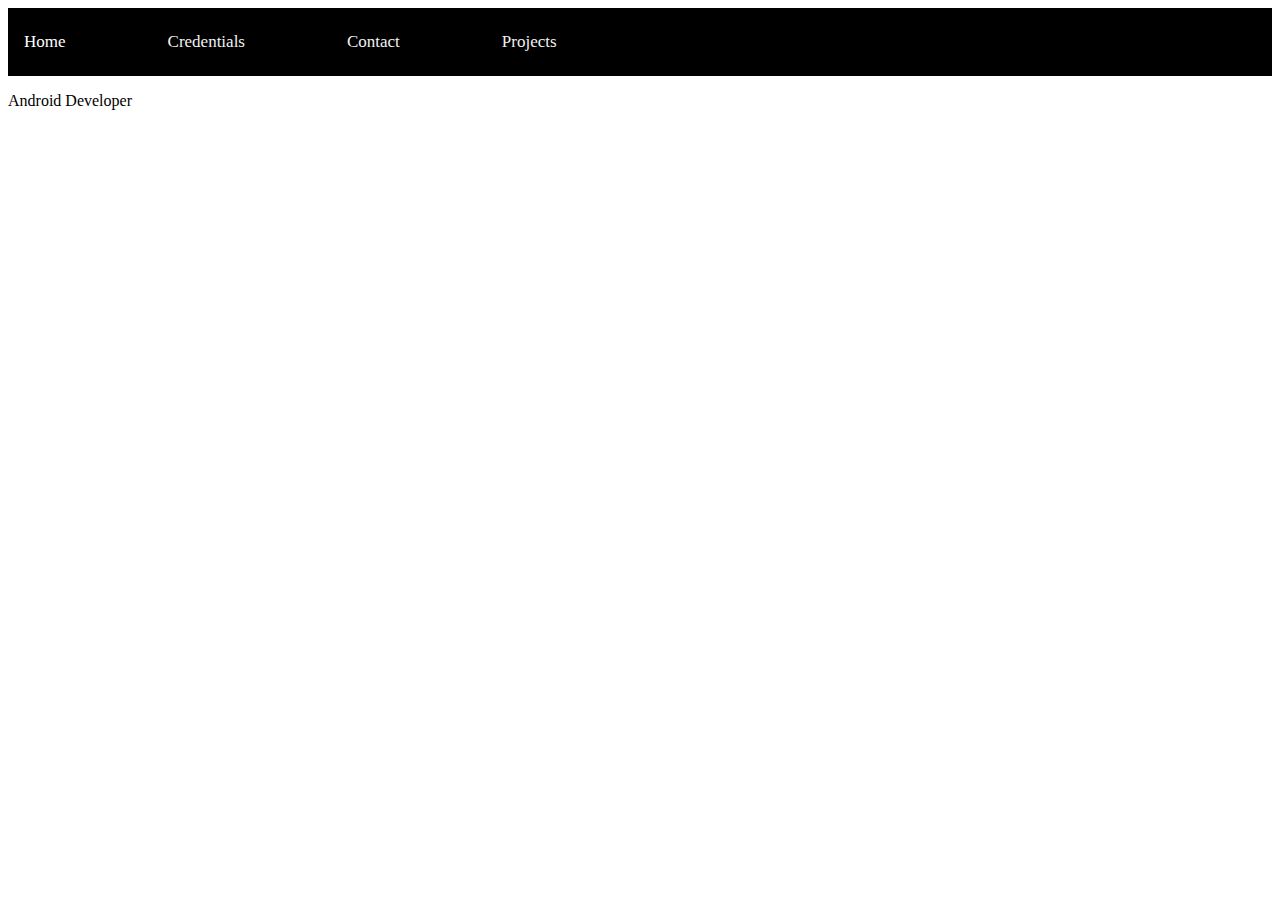
==== projects.html @ f275b1a0 "Add files via upload" ====
<!DOCTYPE html>
<html lang="en">
<head>
    <meta charset="UTF-8">
    <meta name="viewport" content="width=device-width, initial-scale=1.0">
    <link rel="stylesheet" href="projects.css">
    <title>Projects</title>
</head>
<body>

    <div class="navbar">
        <a class="active" href="index.html">Home</a>
        <a href="AboutMe.html">Credentials</a>
        <a href="contact.html">Contact</a>
        <a href="projects.html">Projects</a>
    </div>

    <div class="conatiner">
        <div class="words">
            <p>Android Developer </p>
        </div>
    </div>
    
</body>
</html>
---- projects.css ----
.navbar {
    background-color: black;
    overflow: hidden;
    
}
  

.navbar a {
    float: left;
    color: #f2f2f2;
    text-align: center;
    padding: 24px 16px;
    text-decoration: none;
    font-size: 17px;
    margin-right: 70px;
    
}
  

.navbar a:hover {
    
    background-color: #ddd;
    color: black;
}
  
  
.navbar a.active {
   
    color: white;
}
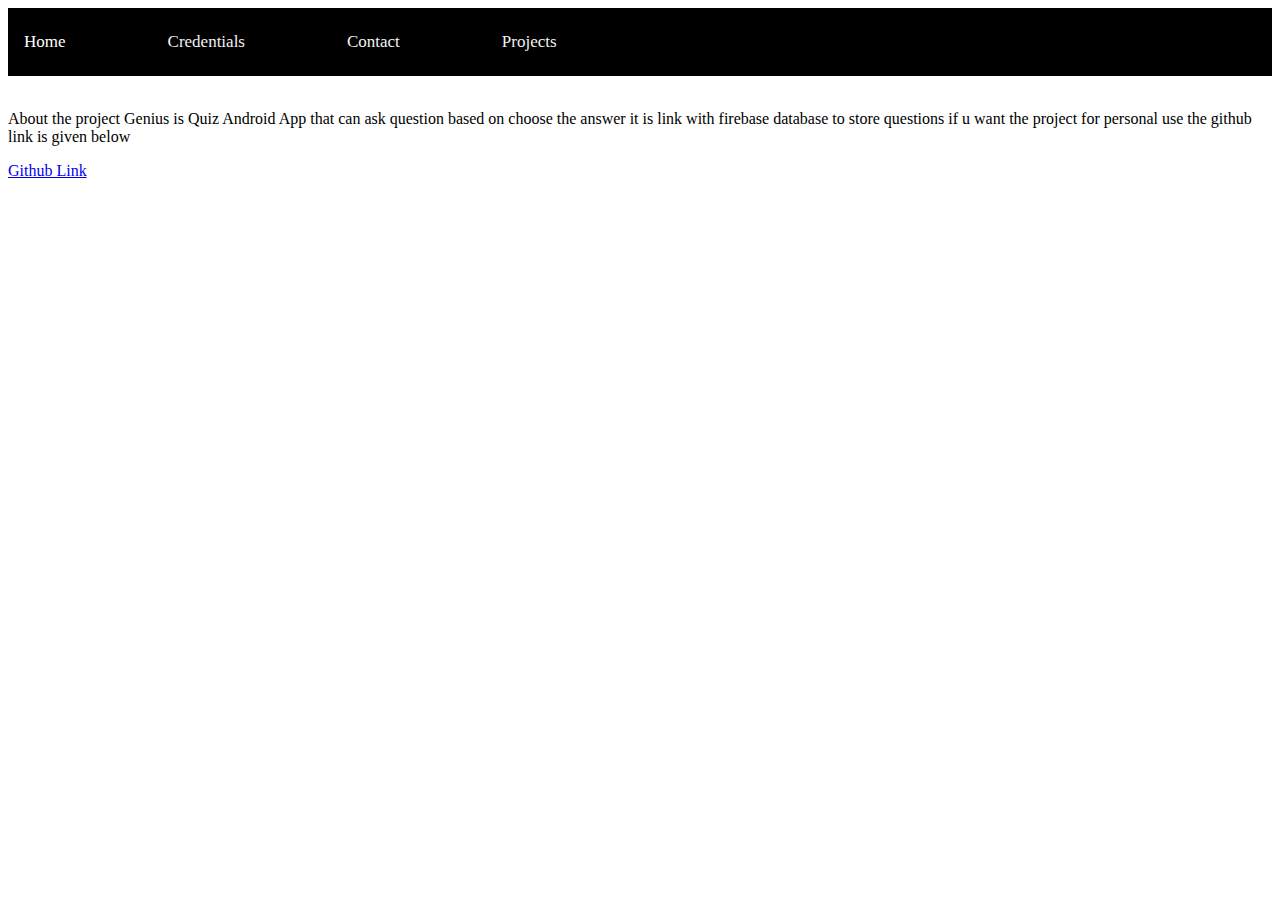
==== commit e2d84399: "Update projects.html" ====
--- a/projects.html
+++ b/projects.html
@@ -15,11 +15,23 @@
         <a href="projects.html">Projects</a>
     </div>
 
-    <div class="conatiner">
-        <div class="words">
-            <p>Android Developer </p>
+    <div class="container">
+        <div class="image">
+            <img src="logo.jpg" alt="">
         </div>
+        <div class="content">
+            <p>About the project Genius is Quiz Android App that can ask question based on choose the answer 
+                it is link with firebase database to store questions if u want the project for personal use the github 
+                link is given below 
+            </p>
+            <a href="https://github.com/RindikaRalte/Quiz_App">Github Link</a>
+
+
+        </div>
+        
     </div>
+
+    
     
 </body>
-</html>+</html>
